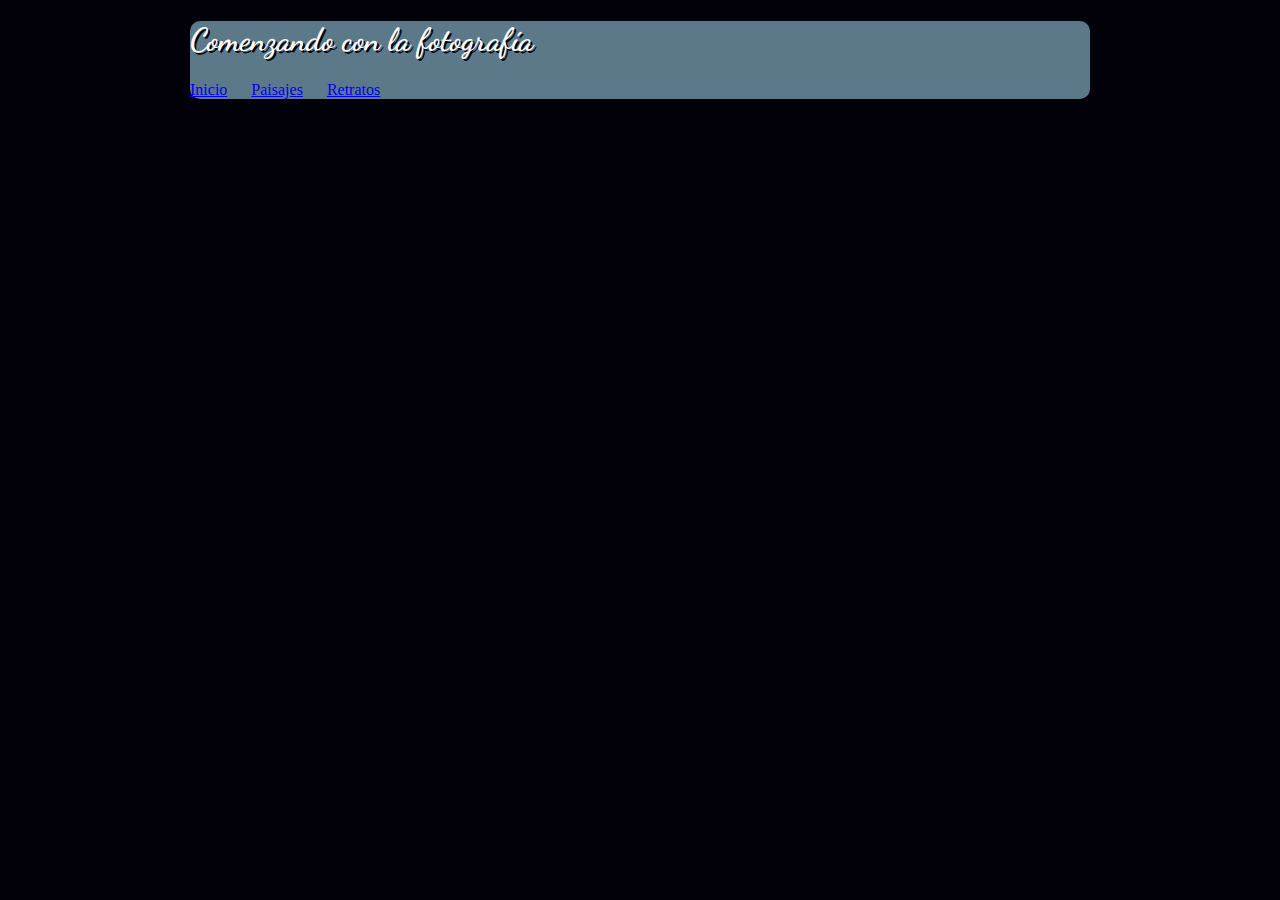
==== Evluacion-curso-css3/index.html @ 82cbbe0a "Retomando" ====
<!DOCTYPE html>
<html>
  <head>
    <meta charset="utf-8">
    <meta name="viewport" content="width=device-width,user-scalable=no">
    <link rel="stylesheet" type="text/css" href="//fonts.googleapis.com/css?family=Dancing+Script"/>
    <link rel="stylesheet" href="css/style.css">
    <title>Página Principal</title>
  </head>
  <header>
   <div class="contenidoHeader">
     <h1>Comenzando con la fotografía</h1>
     <div style="word-spacing:20px">
      <a href="index.html">Inicio</a>
      <a href="html/paisajes.html">Paisajes</a>
      <a href="html/retratos.html">Retratos</a>
     </div>
   </div>
  </header>
  <body>

  </body>
</html>
---- Evluacion-curso-css3/css/style.css ----
html {
  background-color: #02010a;
}

.contenidoHeader {
  background-color: #5b7989;
  border-radius: 10px;
}

a:active {
  text-decoration: none;
}

h1 {
  font-family: "Dancing Script";
  color: white;
  text-shadow: 2px 2px #02010a;
}

@media (max-width:899px) {
  .contenidoHeader {
    width: 100%;
    text-align: center;
  }

  h1 {
    font-size: 1.6em;
  }

  a {
    font-size: 1.0em;
  }
}

@media (min-width:900px) {
  .contenidoHeader {
    margin: 0 auto;
    max-width: 900px;
  }
}
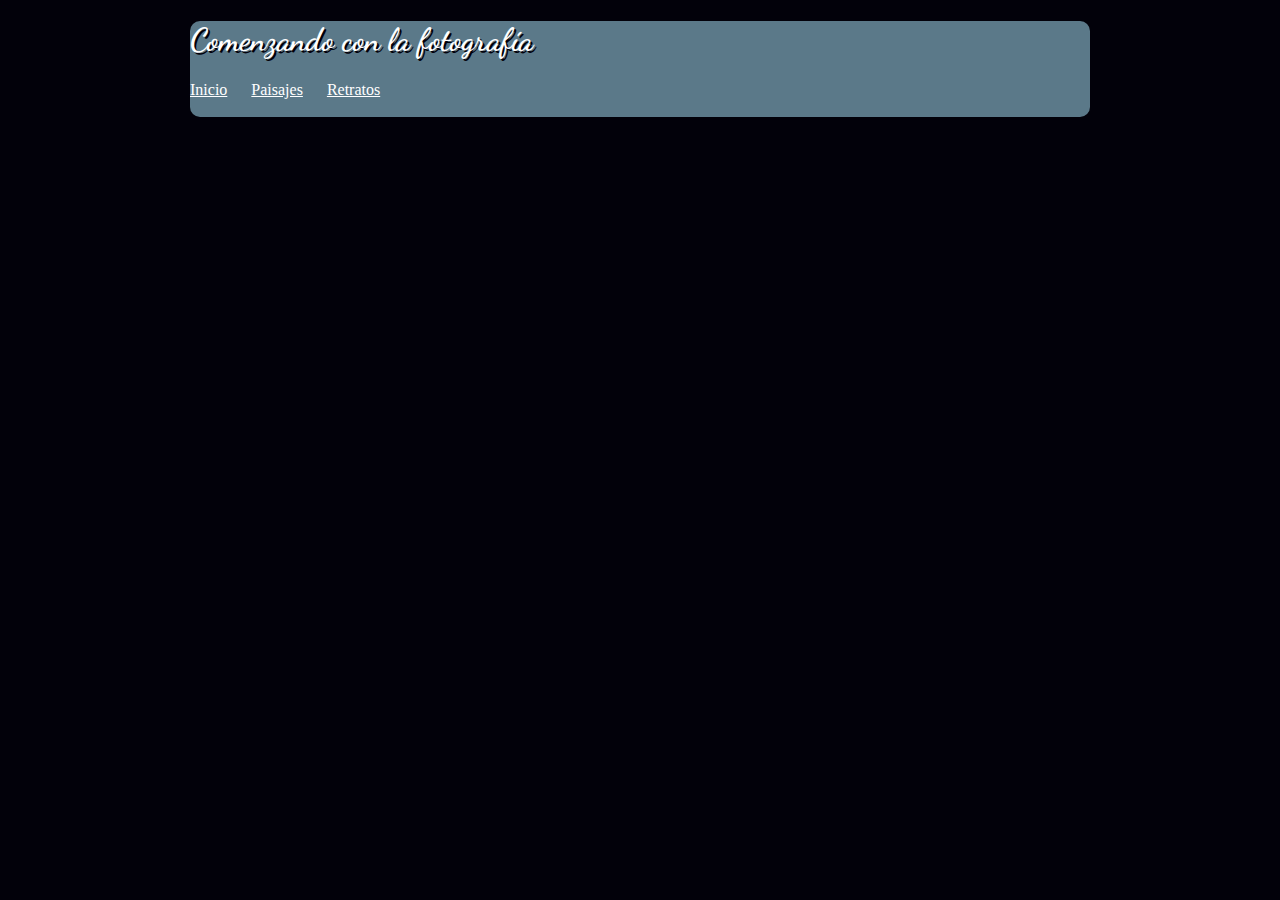
==== commit d40e27b4: "header finalizado" ====
--- a/Evluacion-curso-css3/index.html
+++ b/Evluacion-curso-css3/index.html
@@ -14,6 +14,8 @@
       <a href="index.html">Inicio</a>
       <a href="html/paisajes.html">Paisajes</a>
       <a href="html/retratos.html">Retratos</a>
+      <br>
+      <br>
      </div>
    </div>
   </header>
--- a/Evluacion-curso-css3/css/style.css
+++ b/Evluacion-curso-css3/css/style.css
@@ -5,6 +5,10 @@
 .contenidoHeader {
   background-color: #5b7989;
   border-radius: 10px;
+}
+
+a {
+  color: white;
 }
 
 a:active {
@@ -28,6 +32,7 @@
   }
 
   a {
+    margin-bottom: 1.0em;
     font-size: 1.0em;
   }
 }
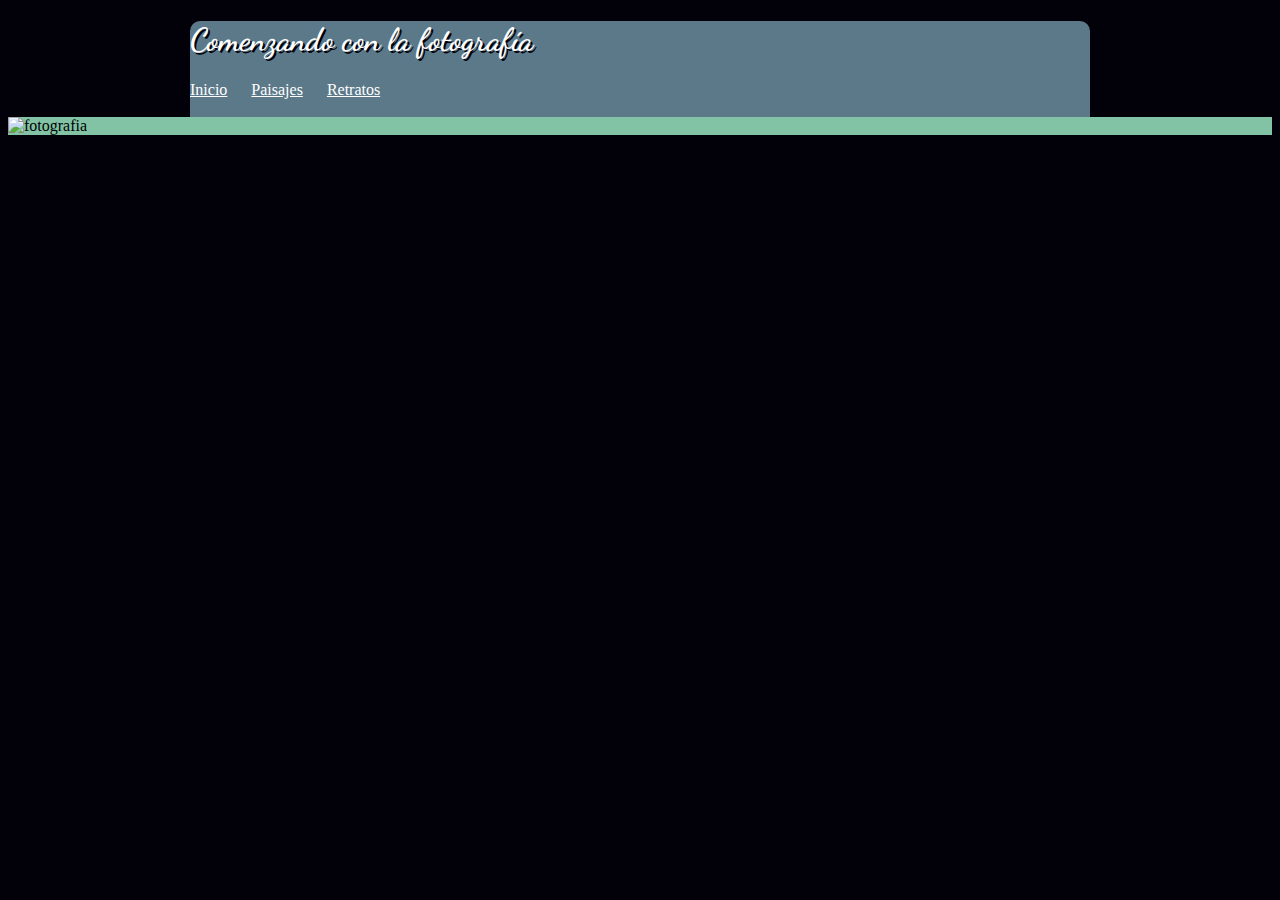
==== commit 198503e6: "edicion del body" ====
--- a/Evluacion-curso-css3/index.html
+++ b/Evluacion-curso-css3/index.html
@@ -20,6 +20,14 @@
    </div>
   </header>
   <body>
+    <div class="contenidoBody1">
+      <div id="contenidoBody1">     
+       <img src="media/fotografia.jpg" alt="fotografia" id="fotografia">
+      </div>
+    </div>
 
+    <div class="contenidoBody2">
+
+    </div>
   </body>
 </html>
--- a/Evluacion-curso-css3/css/style.css
+++ b/Evluacion-curso-css3/css/style.css
@@ -4,7 +4,22 @@
 
 .contenidoHeader {
   background-color: #5b7989;
-  border-radius: 10px;
+  border-top-left-radius: 10px;
+  border-top-right-radius: 10px;
+}
+
+.contenidoBody1 {
+  background-color: #82c3a6;
+}
+
+#contenidoBody1 {
+  width: 90%;
+  height: 90%;
+
+}
+
+.contenidoBody2 {
+
 }
 
 a {
@@ -27,12 +42,22 @@
     text-align: center;
   }
 
+  .contenidoBody1 {
+    display: block;
+    width: 100%;
+  }
+
+  #fotografia {
+    display: flex;
+    width: 80%;
+    margin: 0 auto;
+  }
+
   h1 {
     font-size: 1.6em;
   }
 
   a {
-    margin-bottom: 1.0em;
     font-size: 1.0em;
   }
 }
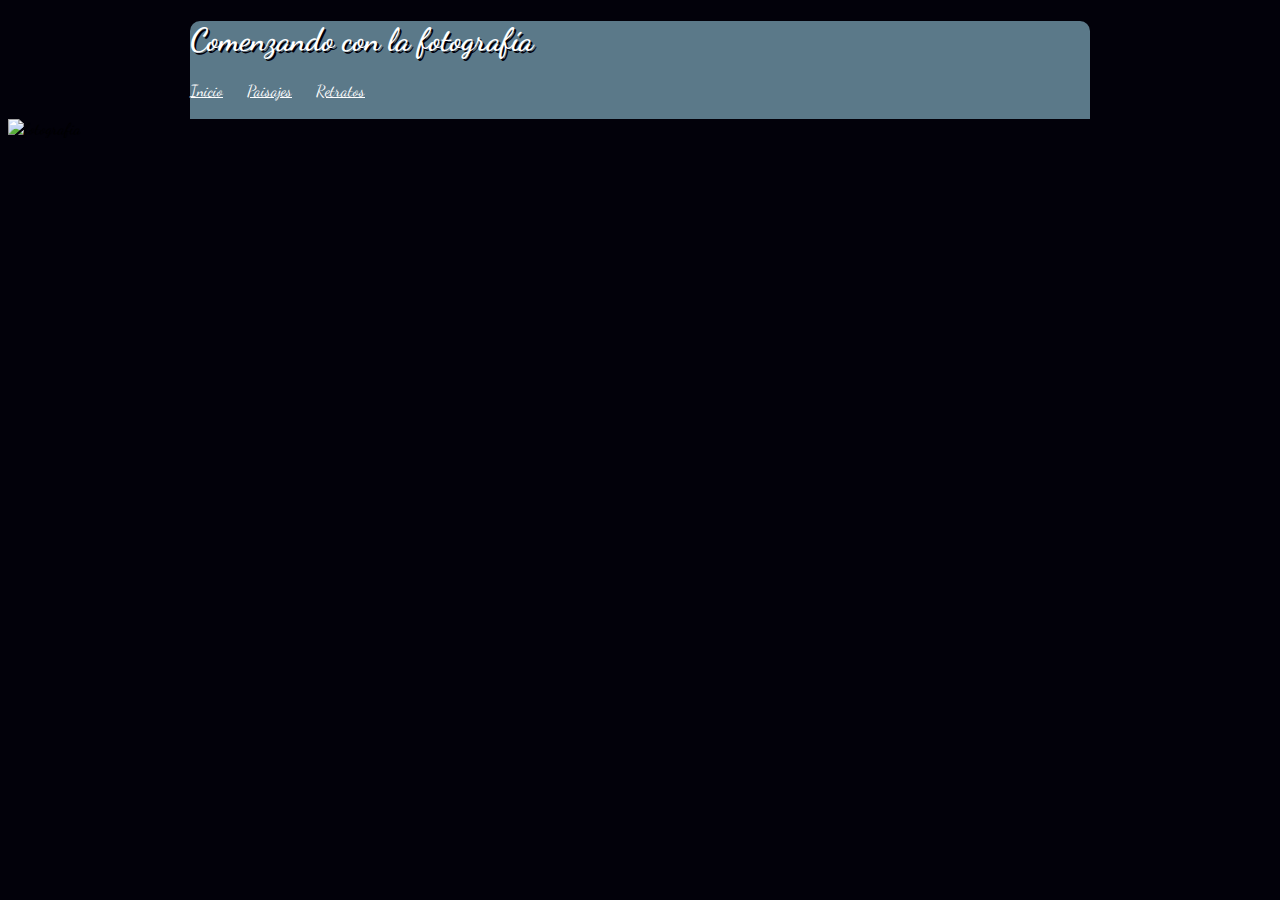
==== commit 444a993a: "finalizada seccion 1" ====
--- a/Evluacion-curso-css3/index.html
+++ b/Evluacion-curso-css3/index.html
@@ -3,8 +3,8 @@
   <head>
     <meta charset="utf-8">
     <meta name="viewport" content="width=device-width,user-scalable=no">
-    <link rel="stylesheet" type="text/css" href="//fonts.googleapis.com/css?family=Dancing+Script"/>
     <link rel="stylesheet" href="css/style.css">
+    <link href='https://fonts.googleapis.com/css?family=Dancing Script' rel='stylesheet'>
     <title>Página Principal</title>
   </head>
   <header>
@@ -21,9 +21,9 @@
   </header>
   <body>
     <div class="contenidoBody1">
-      <div id="contenidoBody1">     
-       <img src="media/fotografia.jpg" alt="fotografia" id="fotografia">
-      </div>
+
+       <img src="media/fotografia-min.jpg" alt="fotografia" id="fotografia">
+
     </div>
 
     <div class="contenidoBody2">
--- a/Evluacion-curso-css3/css/style.css
+++ b/Evluacion-curso-css3/css/style.css
@@ -1,5 +1,6 @@
 html {
   background-color: #02010a;
+  font-family: 'Dancing Script';
 }
 
 .contenidoHeader {
@@ -8,18 +9,8 @@
   border-top-right-radius: 10px;
 }
 
-.contenidoBody1 {
-  background-color: #82c3a6;
-}
-
 #contenidoBody1 {
-  width: 90%;
-  height: 90%;
-
-}
-
-.contenidoBody2 {
-
+  display: block;
 }
 
 a {
@@ -43,14 +34,14 @@
   }
 
   .contenidoBody1 {
-    display: block;
+    max-width: 900px;
     width: 100%;
+    background-color: #82c3a6;
   }
 
   #fotografia {
-    display: flex;
-    width: 80%;
-    margin: 0 auto;
+    max-width: 96%;
+    margin: 2%;
   }
 
   h1 {
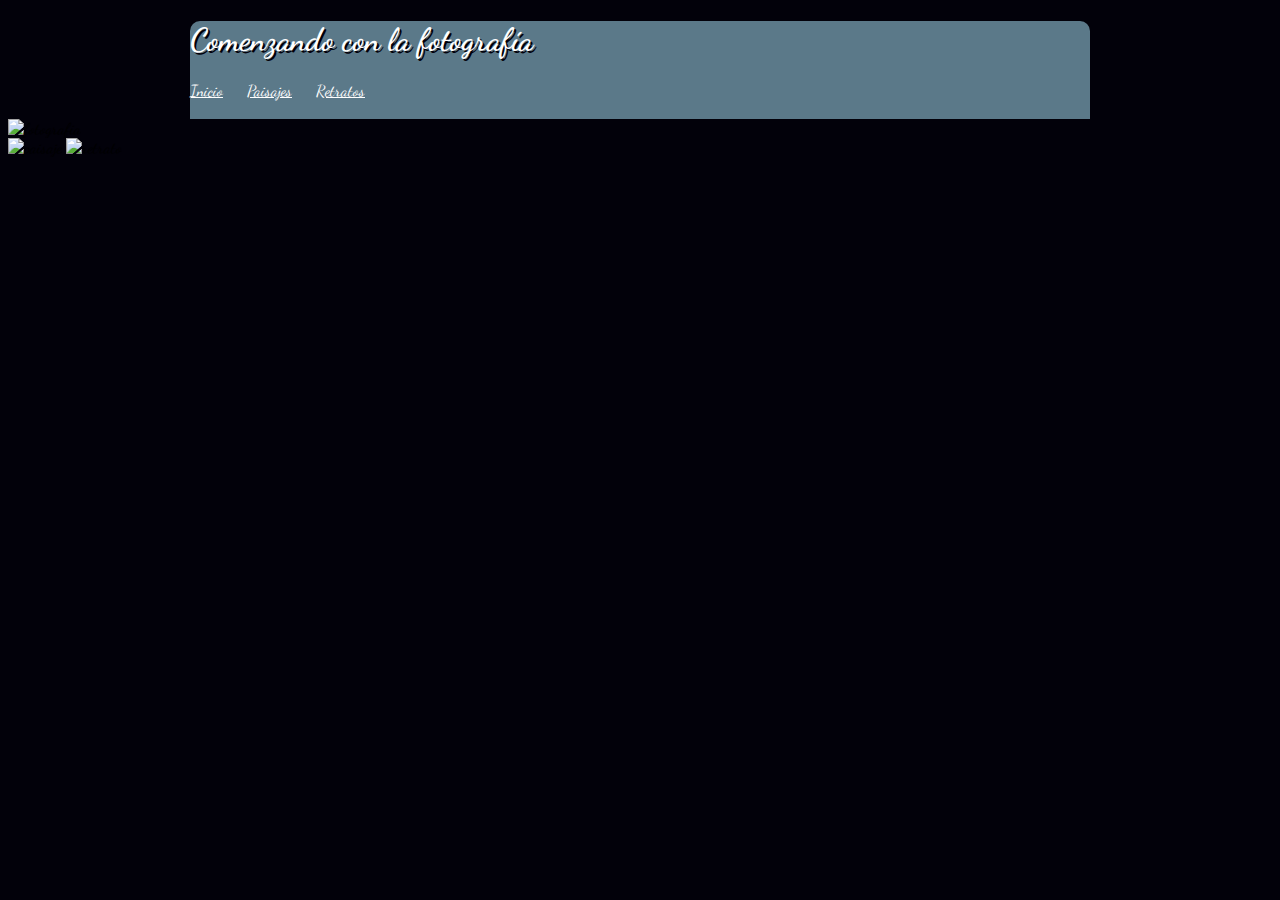
==== commit 8fbf07fa: "Finaliza body" ====
--- a/Evluacion-curso-css3/index.html
+++ b/Evluacion-curso-css3/index.html
@@ -21,13 +21,17 @@
   </header>
   <body>
     <div class="contenidoBody1">
-
        <img src="media/fotografia-min.jpg" alt="fotografia" id="fotografia">
-
     </div>
 
     <div class="contenidoBody2">
+      <img src="media/paisaje-min.jpg" alt="paisaje" id="paisaje">
+      <img src="media/retrato-min.jpg" alt="retrato" id="retrato">
+    </div>
+  </body>
+  <footer>
+    <div class="contenidoFooter">
 
     </div>
-  </body>
+  </footer>
 </html>
--- a/Evluacion-curso-css3/css/style.css
+++ b/Evluacion-curso-css3/css/style.css
@@ -9,8 +9,12 @@
   border-top-right-radius: 10px;
 }
 
-#contenidoBody1 {
-  display: block;
+.contenidoFooter {
+  background-color: #C6d5c5;
+  border-bottom-left-radius: 10px;
+  border-bottom-right-radius: 10px;
+  color: black;
+  text-align: left; 
 }
 
 a {
@@ -34,14 +38,50 @@
   }
 
   .contenidoBody1 {
-    max-width: 900px;
     width: 100%;
     background-color: #82c3a6;
+    display: flex;
+    flex-direction: column;
+  }
+
+  .contenidoBody2 {
+    width: 100%;
+    background-color: #d5c75f;
+    border: 1px;
+    display: flex;
+    flex-direction: column;
+  }
+
+  .contenidoFooter {
+    width: 100%;
+    display: flex;
+    flex-direction: column;
   }
 
   #fotografia {
     max-width: 96%;
-    margin: 2%;
+    margin: 10%;
+  }
+
+  #paisaje {
+    max-width: 96%;
+    margin: 10%;
+  }
+
+  #paisaje:hover {
+    transform: rotate(10deg);
+    box-shadow: 2px 2px #82c3a6;
+  }
+
+
+  #retrato {
+    max-width: 96%;
+    margin: 10%;
+  }
+
+  #retrato:hover {
+    transform: translate(20px, -5px);
+    box-shadow: 2px 2px #82c3a6;
   }
 
   h1 {
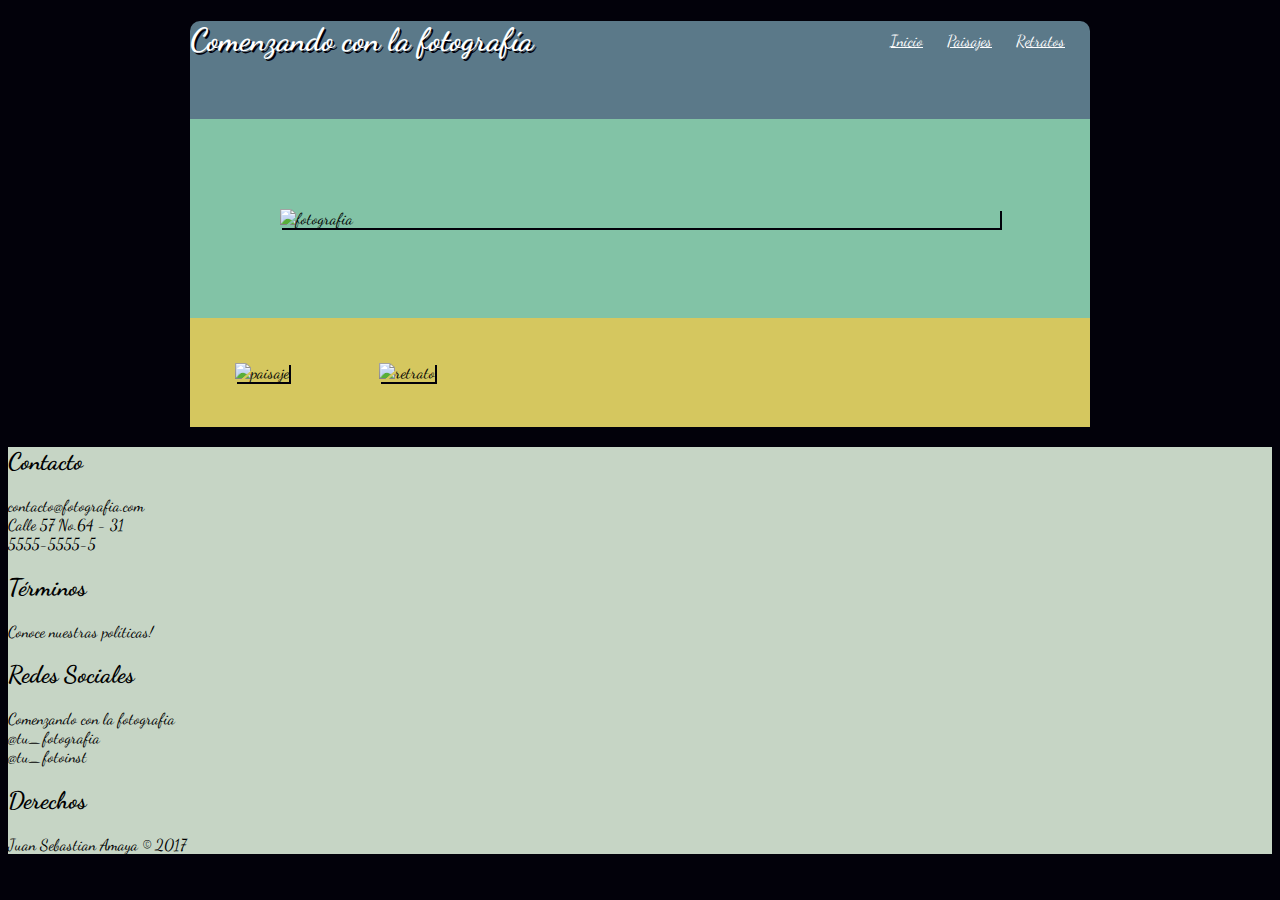
==== commit b812d038: "Version desktop" ====
--- a/Evluacion-curso-css3/index.html
+++ b/Evluacion-curso-css3/index.html
@@ -31,7 +31,29 @@
   </body>
   <footer>
     <div class="contenidoFooter">
+        <p>
+        <h2><strong>Contacto</strong></h2>
+        contacto@fotografia.com <br>
+        Calle 57 No.64 - 31 <br>
+        5555-5555-5
+        </p>
 
+
+        <h2><strong>Términos</strong></h2>
+        Conoce nuestras políticas!
+
+
+        <p>
+        <h2><strong>Redes Sociales</strong></h2>
+        Comenzando con la fotografia <br>
+        @tu_fotografia <br>
+        @tu_fotoinst
+        </p>
+
+        <p>
+        <h2><strong>Derechos</strong></h2>
+        Juan Sebastian Amaya &copy; 2017
+        </p>
     </div>
   </footer>
 </html>
--- a/Evluacion-curso-css3/css/style.css
+++ b/Evluacion-curso-css3/css/style.css
@@ -1,6 +1,10 @@
 html {
   background-color: #02010a;
   font-family: 'Dancing Script';
+}
+
+footer {
+  background-color: #C6d5c5;
 }
 
 .contenidoHeader {
@@ -14,7 +18,11 @@
   border-bottom-left-radius: 10px;
   border-bottom-right-radius: 10px;
   color: black;
-  text-align: left; 
+  text-align: left;
+}
+
+img {
+  box-shadow: 2px 2px #02010a;
 }
 
 a {
@@ -47,13 +55,12 @@
   .contenidoBody2 {
     width: 100%;
     background-color: #d5c75f;
-    border: 1px;
     display: flex;
     flex-direction: column;
   }
 
   .contenidoFooter {
-    width: 100%;
+    max-width: 95%;
     display: flex;
     flex-direction: column;
   }
@@ -91,6 +98,7 @@
   a {
     font-size: 1.0em;
   }
+
 }
 
 @media (min-width:900px) {
@@ -98,4 +106,52 @@
     margin: 0 auto;
     max-width: 900px;
   }
+
+  .contenidoBody1 {
+    max-width: 900px;    
+    margin: 0 auto;
+    background-color: #82c3a6;
+    display: flex;
+    flex-direction: column;
+  }
+
+  .contenidoBody2 {
+    max-width: 900px;
+    max-height: 400px;
+    margin: 0 auto;
+    background-color: #d5c75f;
+    display: flex;
+    flex-direction: row;
+  }
+
+  #fotografia {
+    max-width: 96%;
+    margin: 10%;
+  }
+
+  #paisaje {
+    max-width: 40%;
+    margin: 5%;
+  }
+
+  #paisaje:hover {
+    transform: rotate(10deg);
+    box-shadow: 2px 2px #82c3a6;
+  }
+
+  #retrato {
+    max-width: 40%;
+    margin: 5%;
+  }
+
+  #retrato:hover {
+    transform: translate(20px, -5px);
+    box-shadow: 2px 2px #82c3a6;
+  }
+
+  a {
+    position: relative;
+    top: -50px;
+    left: 700px;
+  }
 }
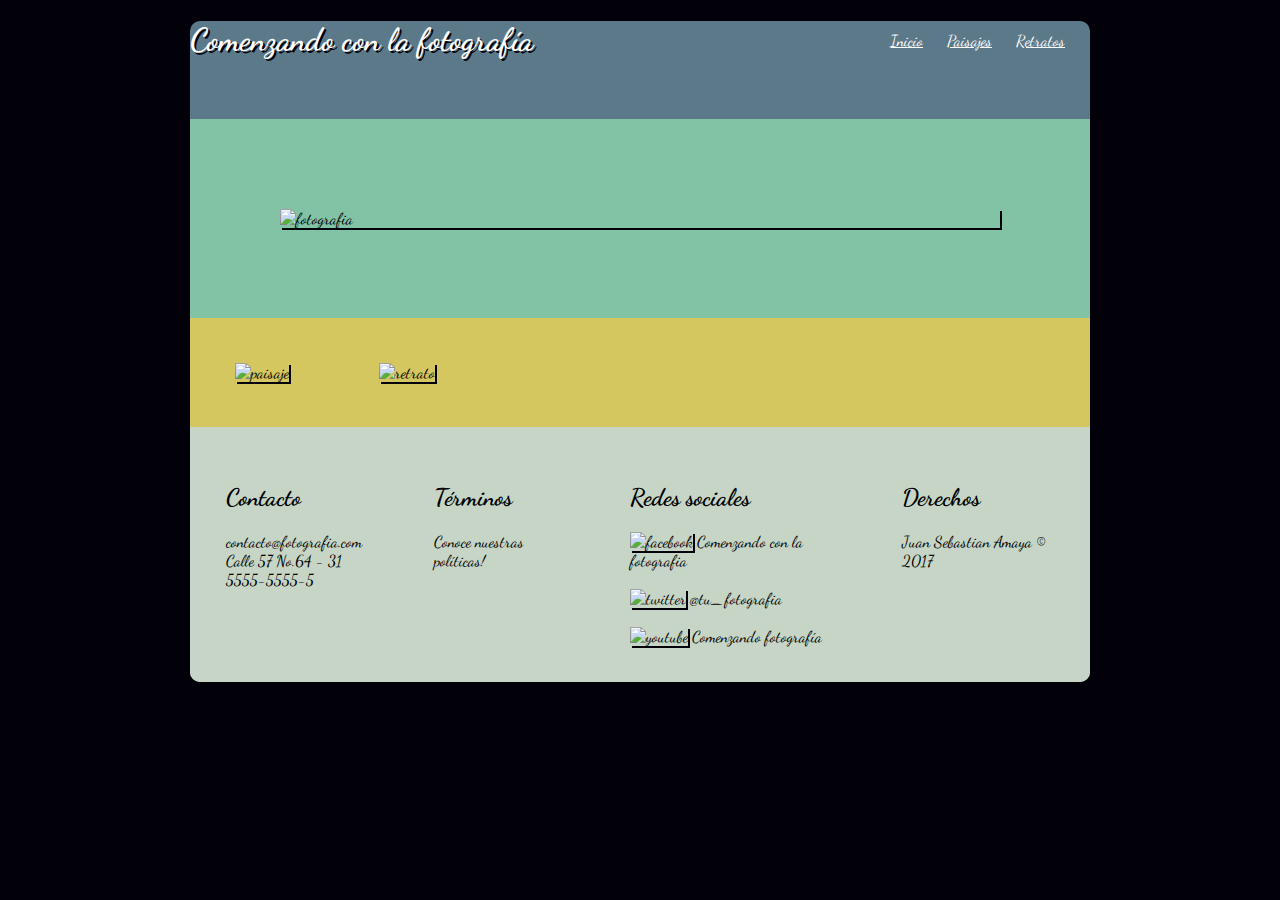
==== commit 49129e19: "finalizado index.html" ====
--- a/Evluacion-curso-css3/index.html
+++ b/Evluacion-curso-css3/index.html
@@ -31,29 +31,29 @@
   </body>
   <footer>
     <div class="contenidoFooter">
-        <p>
-        <h2><strong>Contacto</strong></h2>
-        contacto@fotografia.com <br>
-        Calle 57 No.64 - 31 <br>
-        5555-5555-5
-        </p>
+        <div class="columnaFooter">
+          <h2>Contacto</h2>
+          contacto@fotografia.com <br>
+          Calle 57 No.64 - 31 <br>
+          5555-5555-5
+        </div>
 
+        <div class="columnaFooter">
+          <h2>Términos</h2>
+            Conoce nuestras políticas!
+        </div>
 
-        <h2><strong>Términos</strong></h2>
-        Conoce nuestras políticas!
+        <div class="columnaFooter">
+          <h2>Redes sociales</h2>
+          <img src="media/logo-facebook.jpg" alt="facebook" class="redes"> Comenzando con la fotografia <br><br>
+          <img src="media/icon-twitter.png" alt="twitter" class="redes"> @tu_fotografia <br><br>
+          <img src="media/icon-youtube.png" alt="youtube" class="redes"> Comenzando fotografía
+        </div>
 
-
-        <p>
-        <h2><strong>Redes Sociales</strong></h2>
-        Comenzando con la fotografia <br>
-        @tu_fotografia <br>
-        @tu_fotoinst
-        </p>
-
-        <p>
-        <h2><strong>Derechos</strong></h2>
-        Juan Sebastian Amaya &copy; 2017
-        </p>
+        <div class="columnaFooter">
+          <h2>Derechos</h2>
+            Juan Sebastian Amaya &copy; 2017
+        </div>
     </div>
   </footer>
 </html>
--- a/Evluacion-curso-css3/css/style.css
+++ b/Evluacion-curso-css3/css/style.css
@@ -5,6 +5,10 @@
 
 footer {
   background-color: #C6d5c5;
+  border-bottom-left-radius: 10px;
+  border-bottom-right-radius: 10px;
+  max-width: 900px;
+  margin: 0 auto;
 }
 
 .contenidoHeader {
@@ -19,6 +23,11 @@
   border-bottom-right-radius: 10px;
   color: black;
   text-align: left;
+}
+
+.redes {
+  height: 10%;
+  width: 10%;
 }
 
 img {
@@ -108,7 +117,7 @@
   }
 
   .contenidoBody1 {
-    max-width: 900px;    
+    max-width: 900px;
     margin: 0 auto;
     background-color: #82c3a6;
     display: flex;
@@ -122,6 +131,16 @@
     background-color: #d5c75f;
     display: flex;
     flex-direction: row;
+  }
+
+  .contenidoFooter {
+    display: flex;
+    flex-direction: row;
+    flex-wrap: nowrap;
+  }
+
+  .columnaFooter {
+    padding: 4%
   }
 
   #fotografia {
@@ -154,4 +173,8 @@
     top: -50px;
     left: 700px;
   }
+
+  p {
+    font-size: 50%;
+  }
 }
